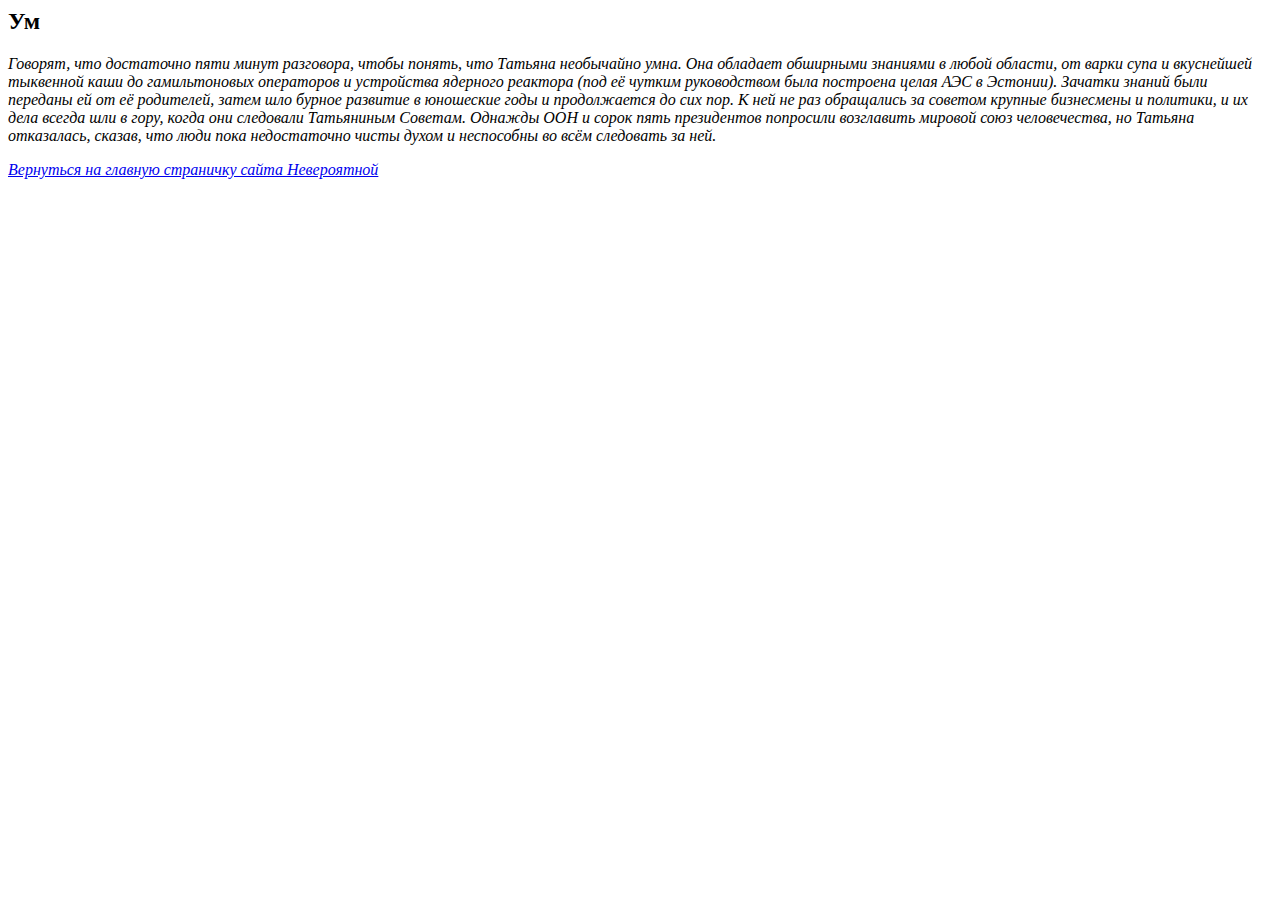
==== mind.html @ ee389b7f "Creating" ====
<html>
<head>
    <title>Ум Великолепной</title>
</head>
<body>
    <h2>
        Ум
    </h2>
    <p>
        <em>
            Говорят, что достаточно пяти минут разговора, чтобы понять, что Татьяна
        необычайно умна. Она обладает обширными знаниями в любой области, от
        варки супа и вкуснейшей тыквенной каши до гамильтоновых операторов и
        устройства ядерного реактора (под её чутким руководством была построена целая АЭС в Эстонии).
        Зачатки знаний были переданы ей от её родителей, затем шло бурное развитие
        в юношеские годы и продолжается до сих пор. К ней не раз обращались за советом крупные бизнесмены и политики,
        и их дела всегда шли в гору, когда они следовали Татьяниным Советам. Однажды ООН и сорок пять президентов попросили возглавить
        мировой союз человечества, но Татьяна отказалась, сказав, что люди пока недостаточно чисты духом и неспособны
         во всём следовать за ней.
        </em>
    </p>

    <p>
        <em>
            <a href="index.html">Вернуться на главную страничку сайта Невероятной</a>
        </em>
    </p>
</body>
</html>
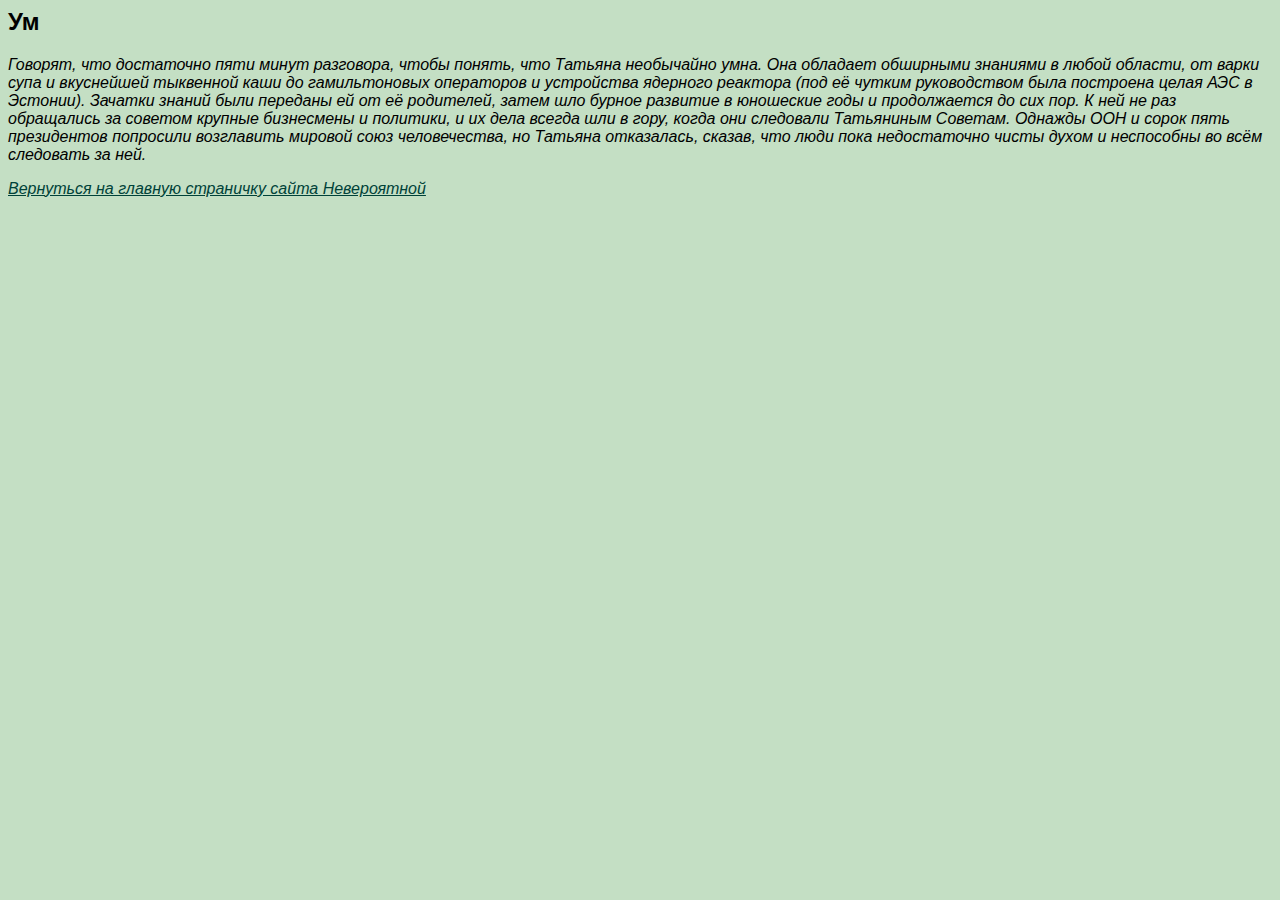
==== commit 3db50bd0: "Add files via upload" ====
--- a/mind.html
+++ b/mind.html
@@ -1,6 +1,7 @@
 <html>
 <head>
     <title>Ум Великолепной</title>
+    <link rel="stylesheet" href="styles.css">
 </head>
 <body>
     <h2>
--- a/styles.css
+++ b/styles.css
@@ -0,0 +1,19 @@
+body {
+    background-color: rgb(196, 223, 196);
+    font-family:'Trebuchet MS', 'Lucida Sans Unicode', 'Lucida Grande', 'Lucida Sans', Arial, sans-serif;
+}
+.avatar{
+    border-radius: 28px;
+}
+p{font-style: italic;}
+
+h1{text-align: center;}
+
+a{color:rgb(0, 66, 57)}
+
+ol{
+    margin: 20px 20px;
+    background: rgb(116, 204, 178);
+    border-radius: 20px;
+    box-shadow: 4px 4px 14px rgba(0,0,0,0.25)
+}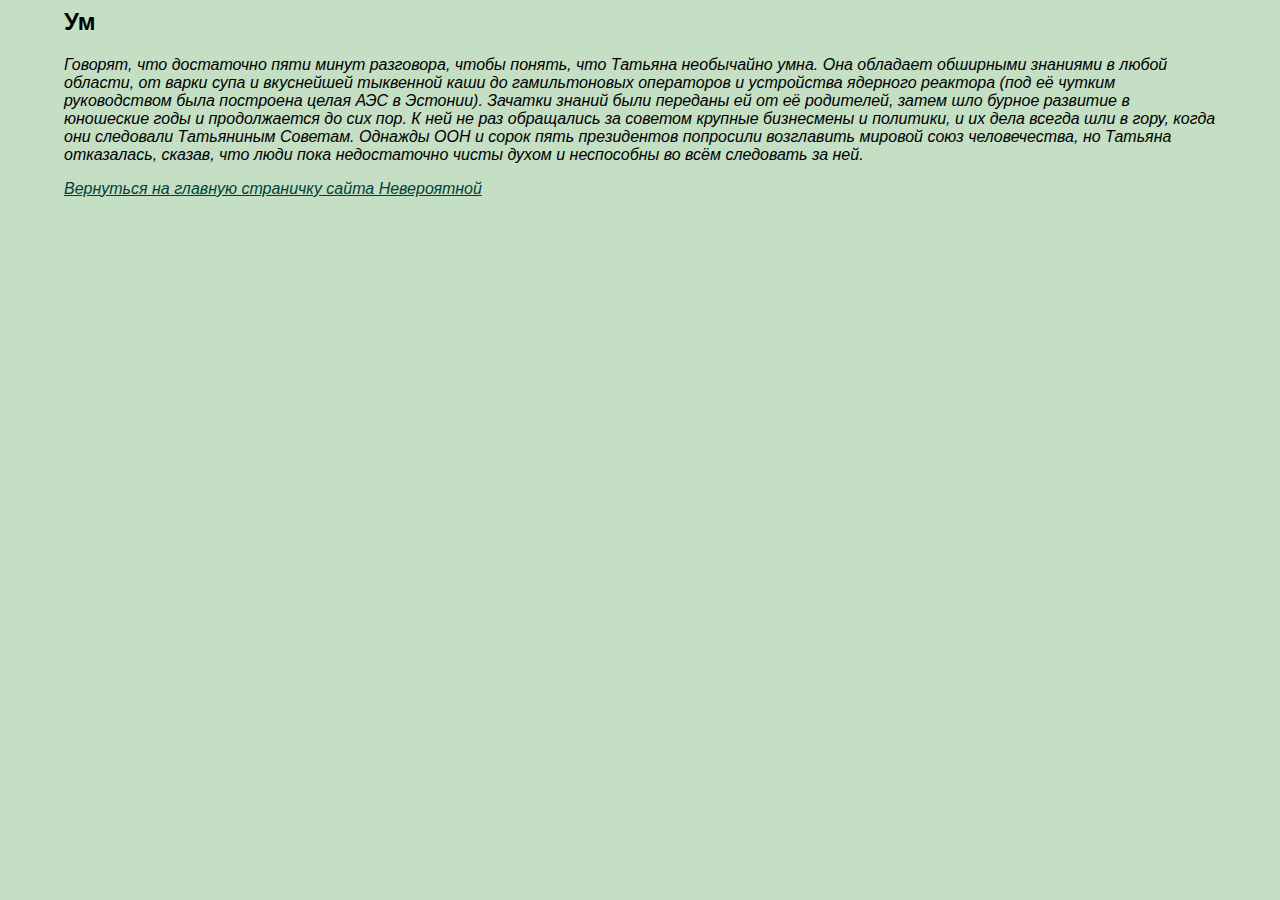
==== commit aad8f632: "Add files via upload" ====
--- a/mind.html
+++ b/mind.html
@@ -8,7 +8,6 @@
         Ум
     </h2>
     <p>
-        <em>
             Говорят, что достаточно пяти минут разговора, чтобы понять, что Татьяна
         необычайно умна. Она обладает обширными знаниями в любой области, от
         варки супа и вкуснейшей тыквенной каши до гамильтоновых операторов и
@@ -18,13 +17,10 @@
         и их дела всегда шли в гору, когда они следовали Татьяниным Советам. Однажды ООН и сорок пять президентов попросили возглавить
         мировой союз человечества, но Татьяна отказалась, сказав, что люди пока недостаточно чисты духом и неспособны
          во всём следовать за ней.
-        </em>
     </p>
 
     <p>
-        <em>
             <a href="index.html">Вернуться на главную страничку сайта Невероятной</a>
-        </em>
     </p>
 </body>
 </html>--- a/styles.css
+++ b/styles.css
@@ -1,9 +1,14 @@
 body {
     background-color: rgb(196, 223, 196);
     font-family:'Trebuchet MS', 'Lucida Sans Unicode', 'Lucida Grande', 'Lucida Sans', Arial, sans-serif;
+    margin-left: auto;
+    margin-right: auto;
+    width: 90%;
 }
 .avatar{
     border-radius: 28px;
+    width: 50%;
+    min-width: 850px;
 }
 p{font-style: italic;}
 
@@ -11,9 +16,48 @@
 
 a{color:rgb(0, 66, 57)}
 
-ol{
+.enum{
     margin: 20px 20px;
+    padding-left: 5%;
     background: rgb(116, 204, 178);
     border-radius: 20px;
     box-shadow: 4px 4px 14px rgba(0,0,0,0.25)
-}+}
+.contact label{
+    font-size: 20px;
+    color: #7bc9b5;
+    font-style: italic;
+    text-shadow: 1px 1px 2px rgba(0, 0, 0, 0.5), 0 0 2em rgb(0, 255, 213), 0 0 0.3em blue;
+    /*color: white;*/
+}
+.contact .m textarea{
+    border: none;
+    background: rgb(183, 223, 213);
+    width: 80%;
+    border-bottom: 1px solid rgb(171, 191, 204);
+    color: black;
+    padding: 10px 10px 10px 10px;
+    margin: 10px 10px 10px 0px;
+    outline: none;
+    font-family: inherit;
+    font-style: italic;
+    border-radius: 20 px;
+}
+.contact .b{
+    background: gray;
+    border-radius: 10px;
+    width: 200px;
+    padding: 10px 10px 10px 10px;
+}
+.contact .b input{
+    border: none;
+    background: transparent;
+    font-size: 10mm;
+    font-family: inherit;
+    cursor: pointer;
+}
+
+.contact .b, a:hover{
+    opacity: 0.7;
+}
+
